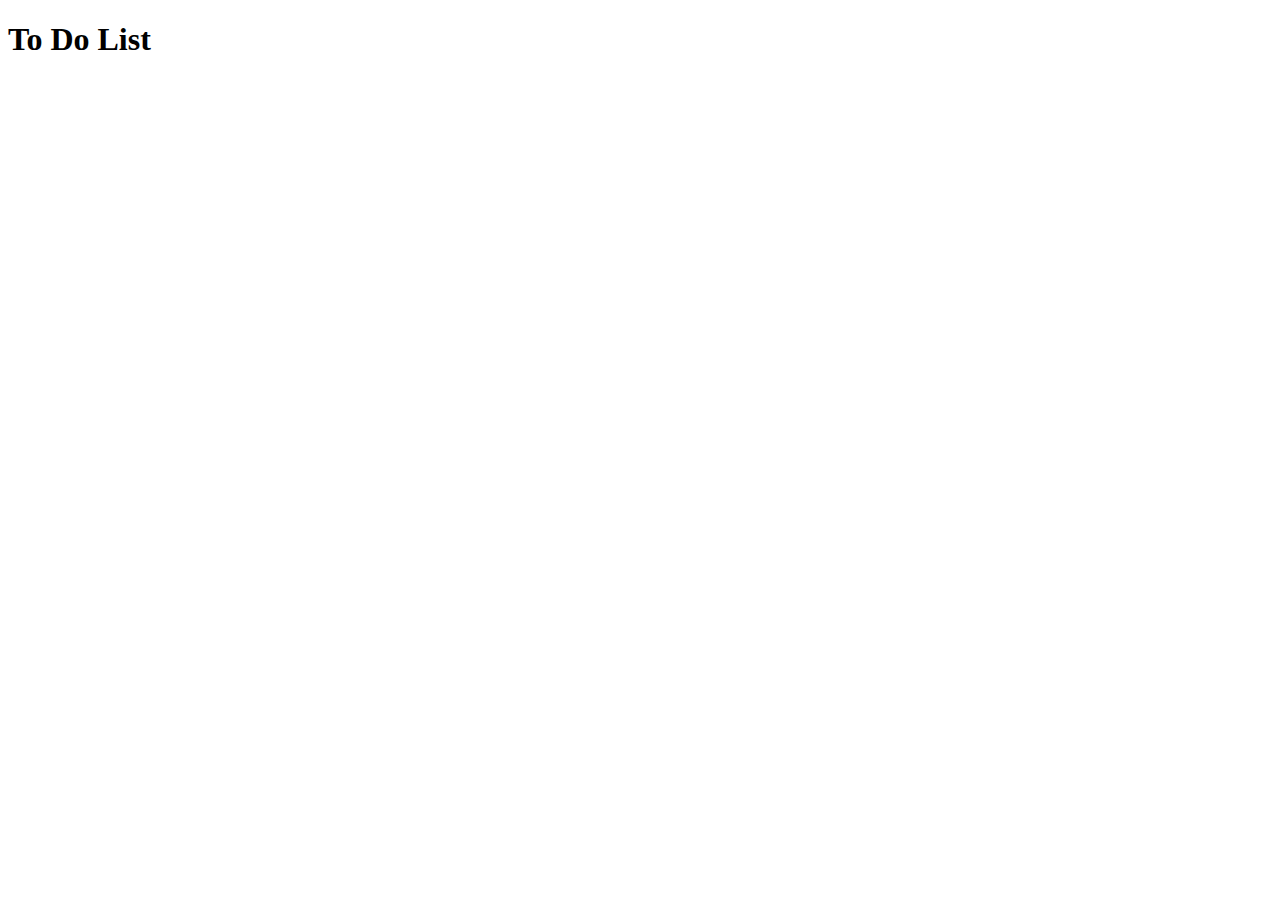
==== inde.html @ 0f350f16 "initial commit" ====
<!DOCTYPE html>
<html lang="en">
<head>
    <meta charset="UTF-8">
    <meta name="viewport" content="width=device-width, initial-scale=1.0">
    <title>Document</title>
</head>
<body>
    <h1>To Do List</h1>
    <div class="addTodo">
        
    </div>
    <div class="todo">

    </div>
    
</body>
</html>
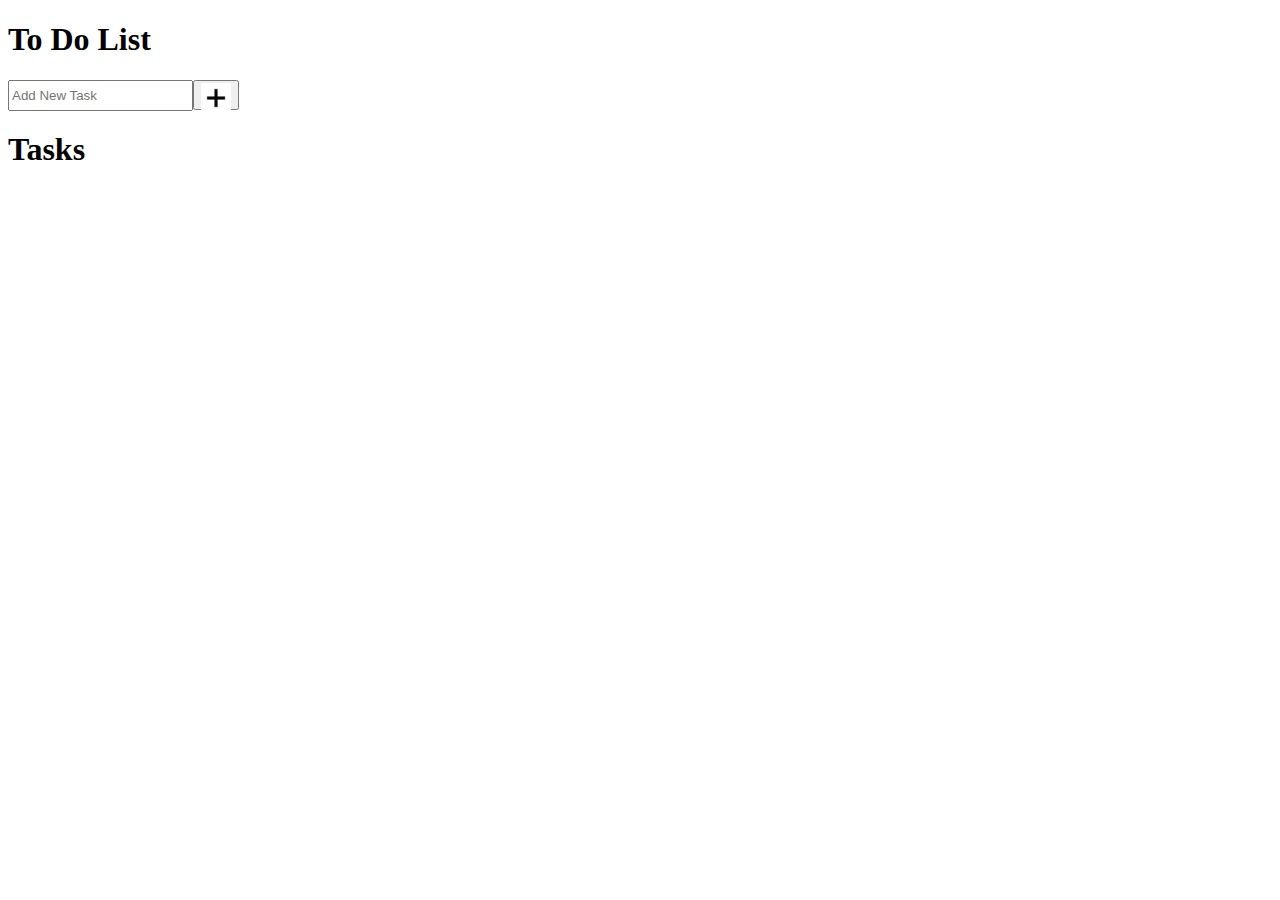
==== commit 3b8c5e35: "adding ui" ====
--- a/inde.html
+++ b/inde.html
@@ -4,15 +4,23 @@
     <meta charset="UTF-8">
     <meta name="viewport" content="width=device-width, initial-scale=1.0">
     <title>Document</title>
+    <link rel="stylesheet" href="style.css">
 </head>
 <body>
     <h1>To Do List</h1>
     <div class="addTodo">
+        <form class="todoForm">
+            <input placeholder="Add New Task" type="text" required id="newtask">
+        </form>
+        <button class="btnAdd"><img src="/images/addIcon.jpg" alt="addicon" class="imgAdd"></button>
         
     </div>
+    
     <div class="todo">
+        <h1>Tasks</h1>
 
     </div>
-    
+
+<script src="index.js"></script>   
 </body>
 </html>--- a/style.css
+++ b/style.css
@@ -0,0 +1,15 @@
+
+
+.addTodo{
+    display: flex;
+    flex-direction: row;
+    height: 30px;
+   
+}
+.imgAdd{
+    height: 30px;
+    margin-top: 0px;
+}
+form > input{
+    height: 25px;
+}